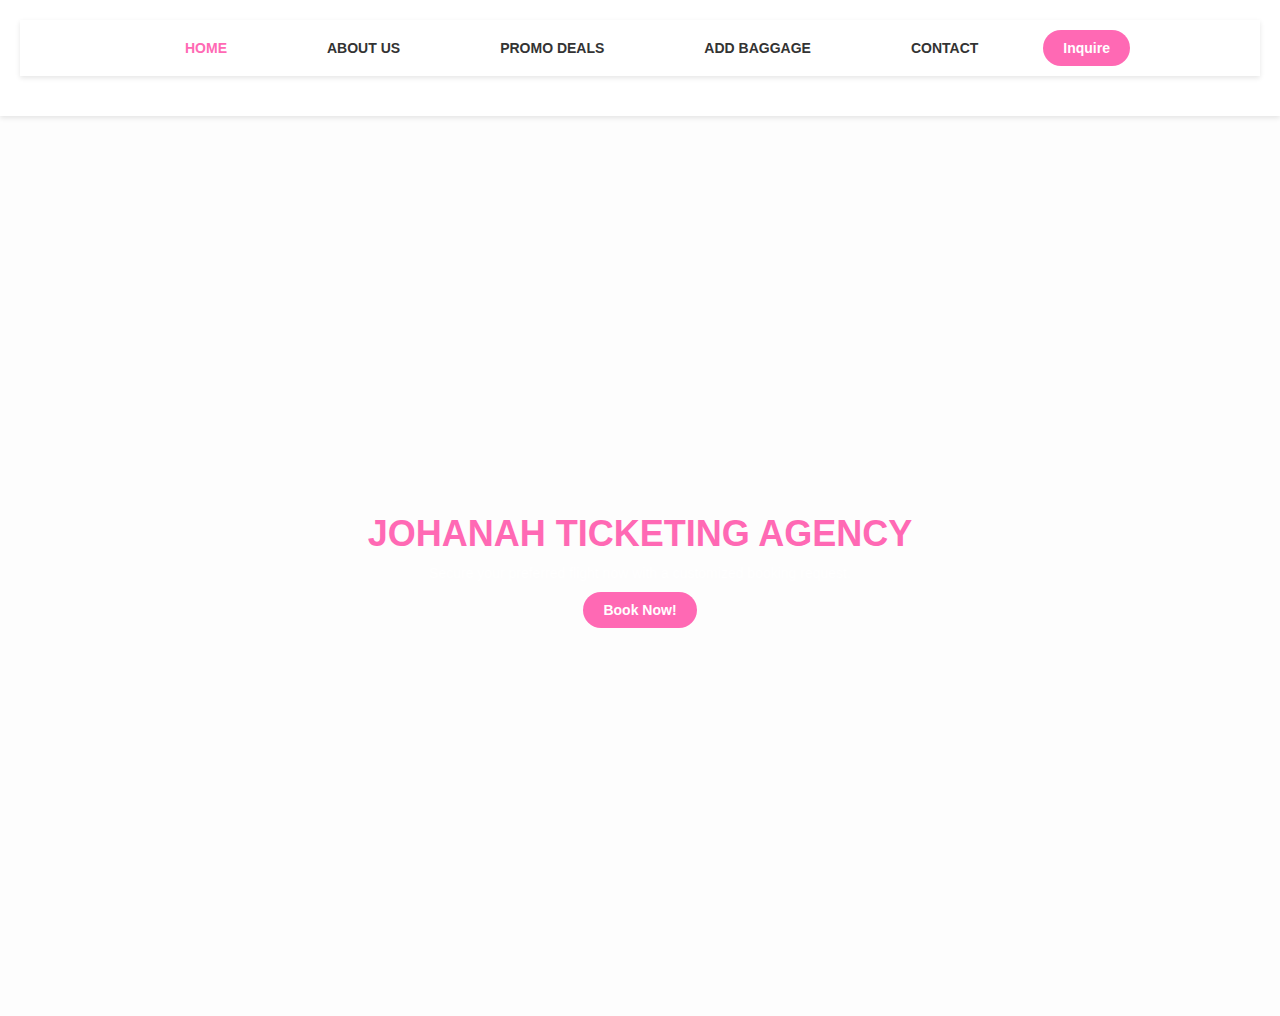
==== index.html @ 56bc349d "Add files via upload" ====
﻿<!DOCTYPE html>
<html lang="en">
<head>
    <meta charset="UTF-8">
    <meta name="viewport" content="width=device-width, initial-scale=1.0">
    <title>Johannah Ticketing Agency</title>
    <link rel="stylesheet" href="style.css">

</head>
<body>
    <header>
        <nav>
            <ul>
                <li><a href="index.html" class="active">HOME</a></li>
                <li><a href="about.html">ABOUT US</a></li>
                <li><a href="promo.html">PROMO DEALS</a></li>
                <li><a href="baggage.html">ADD BAGGAGE</a></li>
                <li><a href="contact.html">CONTACT</a></li>
            </ul>
            <a href="booknow.html" class="book-btn">Inquire</a>
        </nav>
    </header>

    <section class="hero">
        <div class="hero-content">
            <h1>JOHANAH TICKETING AGENCY</h1>
            <p>Secure your preferred flight now with a customized booking request.</p>
            <a href="booknow.html" class="request-btn">Book Now!</a>
        </div>
    </section>
</body>
</html>
---- style.css ----
﻿/* Reset and general styles */
* {
    margin: 0;
    padding: 0;
    box-sizing: border-box;
}
body {
    font-family: Arial, sans-serif;
    background: #f7f7f7;
    color: #333;
    padding: 20px;
}


/* Navigation styles */
header {
    background: #fff;
    padding: 20px 50px;
    box-shadow: 0 2px 5px rgba(0,0,0,0.1);
    position: relative;
    z-index: 10;
}
nav {
    display: flex;
    justify-content: space-between;
    align-items: center;
}
nav ul {
    list-style: none;
    display: flex;
}
nav ul li {
    margin: 0 15px;
}
nav ul li a {
    text-decoration: none;
    color: #333;
    font-size: 14px;
    font-weight: bold;
}
nav ul li a.active {
    color: #ff69b4;
}

.book-btn {
    background: #ff69b4;
    color: #fff;
    padding: 10px 20px;
    border-radius: 20px;
    text-decoration: none;
    font-size: 14px;
    font-weight: bold;
}

/* Hero section styles */
.hero {
    height: 100vh;
    background: url('images/bg.jpg') no-repeat center center/cover;
    display: flex;
    justify-content: center;
    align-items: center;
    text-align: center;
    position: relative;
}
.hero-content {
    color: #fff;
    max-width: 600px;
}
.hero-content h1 {
    font-size: 36px;
    font-weight: bold;
    margin-bottom: 10px;
    color: #ff69b4;
}
.hero-content p {
    font-size: 14px;
    margin-bottom: 20px;
}

.request-btn {
    background: #ff69b4;
    color: #fff;
    padding: 10px 20px;
    border-radius: 20px;
    text-decoration: none;
    font-size: 14px;
    font-weight: bold;
}

/* Responsive design */
@media (max-width: 768px) {
    nav {
        flex-direction: column;
    }
    nav ul {
        margin-top: 10px;
    }
    .hero {
        height: auto;
        padding: 50px 20px;
    }
}

.back-btn-container {
    text-align: center;
    margin-top: 20px;
}

.btn-back {
    background-color: #ff69b4;
    color: white;
    padding: 10px 20px;
    border: none;
    border-radius: 5px;
    cursor: pointer;
}

.btn-back:hover {
    background-color: #ff1493;
}

/* Reset and general styles */
* {
    margin: 0;
    padding: 0;
    box-sizing: border-box;
}
body {
    font-family: Arial, sans-serif;
    background: #f7f7f7;
    color: #333;
    padding: 20px;
}

/* Navigation styles */
nav {
    display: flex;
    justify-content: center;
    background: #fff;
    padding: 10px 0;
    box-shadow: 0 2px 5px rgba(0, 0, 0, 0.1);
    margin-bottom: 20px;
}

nav a {
    text-decoration: none;
    color: #333;
    margin: 0 15px;
    font-size: 14px;
    font-weight: bold;
    padding: 10px 20px;
    border-radius: 20px;
    transition: background 0.3s ease;
}

nav a:hover {
    background: #ff69b4;
    color: #fff;
}

nav a.btn-book {
    background: #ff69b4;
    color: #fff;
    border-radius: 20px;
}

nav a.btn-book:hover {
    background: #ff1493;
}

/* Header styles */
header {
    background: #fff;
    padding: 20px;
    text-align: center;
    box-shadow: 0 2px 5px rgba(0, 0, 0, 0.1);
}

/* Container styles */
.container {
    max-width: 800px;
    margin: 50px auto;
    padding: 20px;
    background: #fff;
    box-shadow: 0 4px 8px rgba(0, 0, 0, 0.1);
    border-radius: 10px;
}

/* Form styles */
form {
    display: flex;
    flex-direction: column;
}

label {
    margin-top: 10px;
    font-weight: bold;
}

input {
    padding: 10px;
    margin-top: 5px;
    margin-bottom: 15px;
    border: 1px solid #ccc;
    border-radius: 5px;
}

/* Button styles */
.button-container {
    display: flex;
    justify-content: space-between;
}

button {
    background: #ff69b4;
    color: #fff;
    padding: 10px 20px;
    border: none;
    border-radius: 20px;
    font-size: 14px;
    cursor: pointer;
    transition: background 0.3s;
}

button:hover {
    background: #ff1493;
}

footer {
    text-align: center;
    margin-top: 20px;
    padding: 10px;
    background: #f7f7f7;
}


/* Container for booking form */
.booking-container {
    max-width: 800px;
    margin: 0 auto;
    background: #fff;
    padding: 20px;
    box-shadow: 0 2px 10px rgba(0,0,0,0.1);
    border-radius: 8px;
}
h1 {
    font-size: 24px;
    color: #333;
    margin-bottom: 10px;
}
p {
    font-size: 14px;
    margin-bottom: 20px;
}

/* Booking form styles */
form {
    display: grid;
    gap: 15px;
}
label {
    font-size: 14px;
    font-weight: bold;
}
input[type="text"],
input[type="email"],
input[type="date"] {
    width: 100%;
    padding: 10px;
    border: 1px solid #ccc;
    border-radius: 4px;
}
input[type="text"]:focus,
input[type="email"]:focus,
input[type="date"]:focus {
    outline: none;
    border-color: #ff69b4;
}

/* Button styles */
.btn-container {
    display: flex;
    gap: 10px;
    margin-top: 15px;
}
.btn {
    background: #ff69b4;
    color: #fff;
    padding: 10px 20px;
    border-radius: 20px;
    text-decoration: none;
    font-size: 14px;
    font-weight: bold;
    border: none;
    cursor: pointer;
}
.btn.back {
    background: #ccc;
    color: #333;
}
.btn:hover {
    background: #ff1493;
}

/* Responsive design */
@media (max-width: 768px) {
    .booking-container {
        padding: 15px;
    }
    nav {
        flex-direction: column;
    }
    nav ul {
        margin-top: 10px;
    }
}


/* PROMO CSS */
/* Book Now Button */
.promo-box a {
    background-color: #ff66b2;
    padding: 10px 20px;
    border-radius: 5px;
    color: white;
    text-decoration: none;
    display: inline-block;
    margin-top: 10px;
    transition: background 0.3s ease;
}

.promo-box a:hover {
    background-color: #ff1493;
}

img {
    width: 100%;
    max-width: 500px;
    height: auto;
    display: block;
    margin: 0 auto;
}

/*Contact CSS*/
/* Basic styling */
body {
    font-family: Arial, sans-serif;
    margin: 0;
    padding: 0;
    background-color: #fdfdfd;
    color: #333;
}

/* Navbar styling */
.navbar {
    background-color: #fff;
    padding: 10px 20px;
    border-bottom: 1px solid #ddd;
    text-align: center;
}

.navbar a {
    margin: 0 15px;
    text-decoration: none;
    color: #333;
    padding: 8px 12px;
}

.navbar a.active {
    font-weight: bold;
    color: #ff4da6;
}

.navbar .btn-pink {
    background-color: #ff4da6;
    color: white;
    padding: 8px 15px;
    border-radius: 5px;
    text-decoration: none;
}

/* Main container */
.container {
    max-width: 800px;
    margin: 40px auto;
    padding: 20px;
    background-color: #fff;
    box-shadow: 0 2px 10px rgba(0, 0, 0, 0.1);
    border-radius: 8px;
}

/* Contact Info */
h2 {
    color: #ff4da6;
    text-align: center;
}

.contact-info {
    display: flex;
    justify-content: space-between;
    flex-wrap: wrap;
    margin-top: 20px;
}

.contact-item {
    width: 45%;
    margin-bottom: 20px;
}

.contact-item h3 {
    margin-bottom: 10px;
    color: #ff4da6;
}

.contact-item p a {
    text-decoration: none;
    color: #333;
}

.contact-item p a:hover {
    color: #ff4da6;
}

/* Footer */
footer {
    text-align: center;
    margin-top: 30px;
    padding: 10px;
    background-color: #fff;
    border-top: 1px solid #ddd;
}
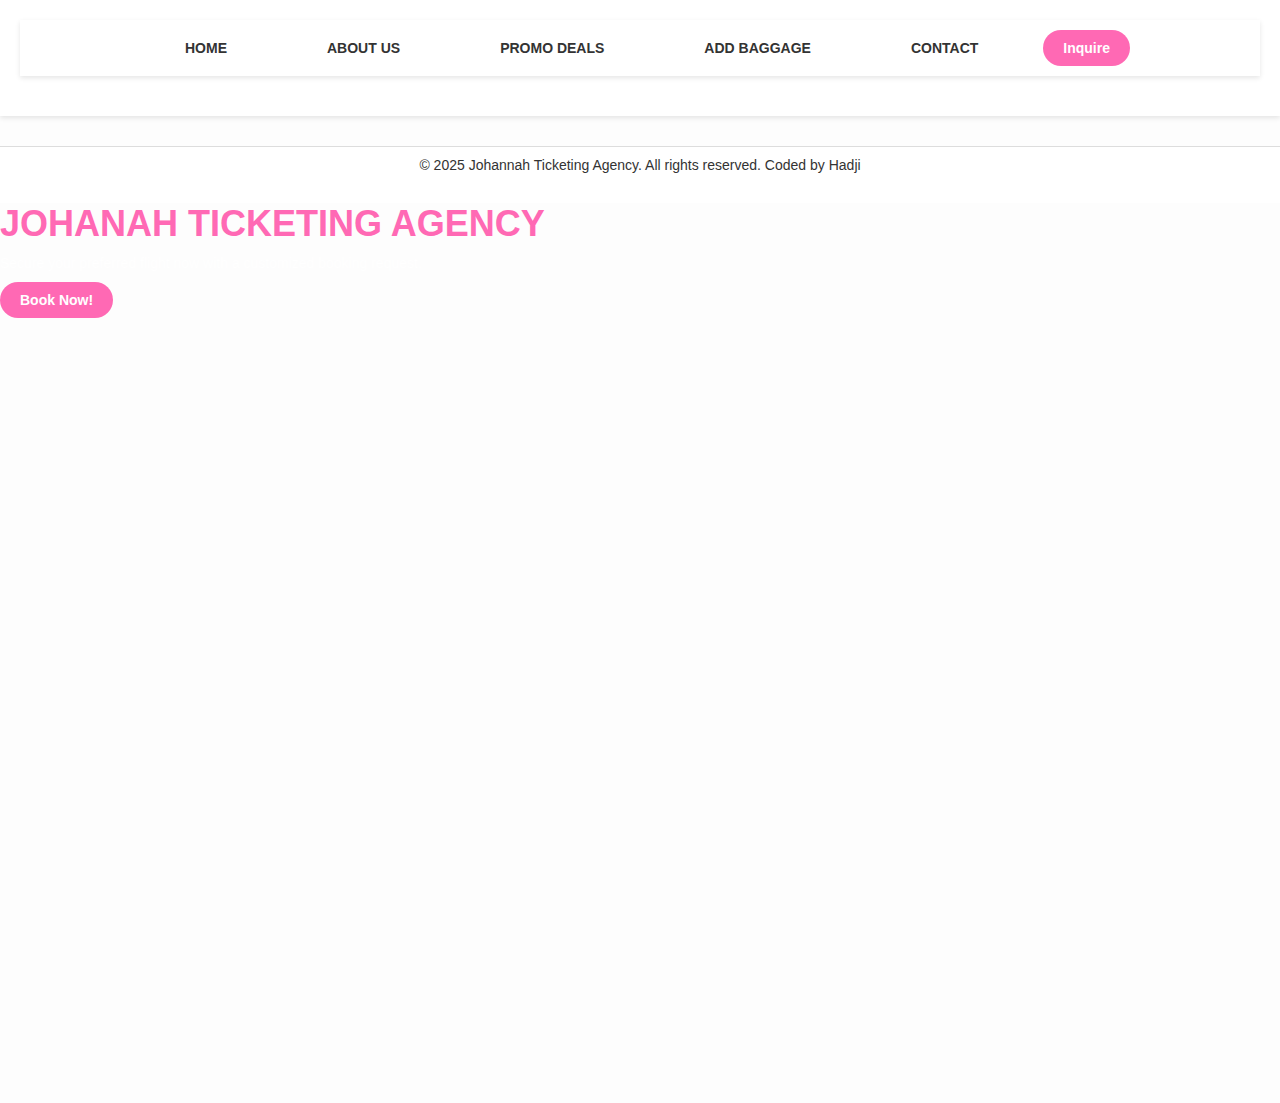
==== commit 9cda1e5b: "Update index.html" ====
--- a/index.html
+++ b/index.html
@@ -20,6 +20,10 @@
             <a href="booknow.html" class="book-btn">Inquire</a>
         </nav>
     </header>
+      
+            <footer>
+        <p>&copy; 2025 Johannah Ticketing Agency. All rights reserved. </>Coded by Hadji</p>
+    </footer>
 
     <section class="hero">
         <div class="hero-content">
@@ -28,5 +32,21 @@
             <a href="booknow.html" class="request-btn">Book Now!</a>
         </div>
     </section>
+  
+        <!--Start of Tawk.to Script-->
+<script type="text/javascript">
+var Tawk_API=Tawk_API||{}, Tawk_LoadStart=new Date();
+(function(){
+var s1=document.createElement("script"),s0=document.getElementsByTagName("script")[0];
+s1.async=true;
+s1.src='https://embed.tawk.to/67ecd8253c2e0c19111f0bc9/1inqiol12';
+s1.charset='UTF-8';
+s1.setAttribute('crossorigin','*');
+s0.parentNode.insertBefore(s1,s0);
+})();
+</script>
+<!--End of Tawk.to Script-->
+
 </body>
 </html>
+
--- a/style.css
+++ b/style.css
@@ -4,11 +4,13 @@
     padding: 0;
     box-sizing: border-box;
 }
-body {
-    font-family: Arial, sans-serif;
-    background: #f7f7f7;
-    color: #333;
-    padding: 20px;
+body {
+    font-family: Arial, sans-serif;
+    background: #f7f7f7;
+    color: #333;
+    margin: 0; /* Ensure no extra spacing */
+    padding: 0; /* Remove unnecessary padding */
+    overflow-x: hidden; /* Prevent horizontal scroll */
 }
 
 
@@ -20,48 +22,47 @@
     position: relative;
     z-index: 10;
 }
-nav {
-    display: flex;
-    justify-content: space-between;
-    align-items: center;
-}
-nav ul {
-    list-style: none;
-    display: flex;
-}
-nav ul li {
-    margin: 0 15px;
-}
-nav ul li a {
-    text-decoration: none;
-    color: #333;
-    font-size: 14px;
-    font-weight: bold;
-}
-nav ul li a.active {
-    color: #ff69b4;
-}
-
-.book-btn {
-    background: #ff69b4;
-    color: #fff;
-    padding: 10px 20px;
-    border-radius: 20px;
-    text-decoration: none;
-    font-size: 14px;
-    font-weight: bold;
+nav {
+    display: flex;
+    justify-content: space-between; /* Align items properly */
+    align-items: center;
+    background: #fff;
+    padding: 10px 50px; /* Add padding for spacing */
+    box-shadow: 0 2px 5px rgba(0, 0, 0, 0.1);
+}
+nav ul {
+    display: flex;
+    list-style: none;
+    padding: 0;
+}
+nav ul li {
+    margin: 0 15px;
+}
+nav ul li a {
+    text-decoration: none;
+    color: #333;
+    font-size: 14px;
+    font-weight: bold;
+}
+.book-btn {
+    background: #ff69b4;
+    color: #fff;
+    padding: 10px 20px;
+    border-radius: 20px;
+    text-decoration: none;
+    font-size: 14px;
+    font-weight: bold;
 }
 
 /* Hero section styles */
-.hero {
-    height: 100vh;
-    background: url('images/bg.jpg') no-repeat center center/cover;
-    display: flex;
-    justify-content: center;
-    align-items: center;
-    text-align: center;
-    position: relative;
-}
+.hero {
+    height: 100vh;
+    background: url('images/bg.jpg') no-repeat center center;
+    background-size: contain; /* Ensures the entire image is visible */
+    background-attachment: fixed; /* Makes it stay in place */
+    width: 100%;
+}
+
 .hero-content {
     color: #fff;
     max-width: 600px;
@@ -87,18 +88,19 @@
     font-weight: bold;
 }
 
-/* Responsive design */
-@media (max-width: 768px) {
-    nav {
-        flex-direction: column;
-    }
-    nav ul {
-        margin-top: 10px;
-    }
-    .hero {
-        height: auto;
-        padding: 50px 20px;
-    }
+/* Responsive design */
+@media (max-width: 768px) {
+    .hero {
+        min-height: 100vh; /* Keeps full-screen height */
+        background-size: auto 100%; /* Maintains image width while filling height */
+        background-position: center; /* Centers the image */
+        background-repeat: no-repeat;
+    }
+
+    .hero-content {
+        padding: 20px;
+        width: 90%;
+    }
 }
 
 .back-btn-container {
